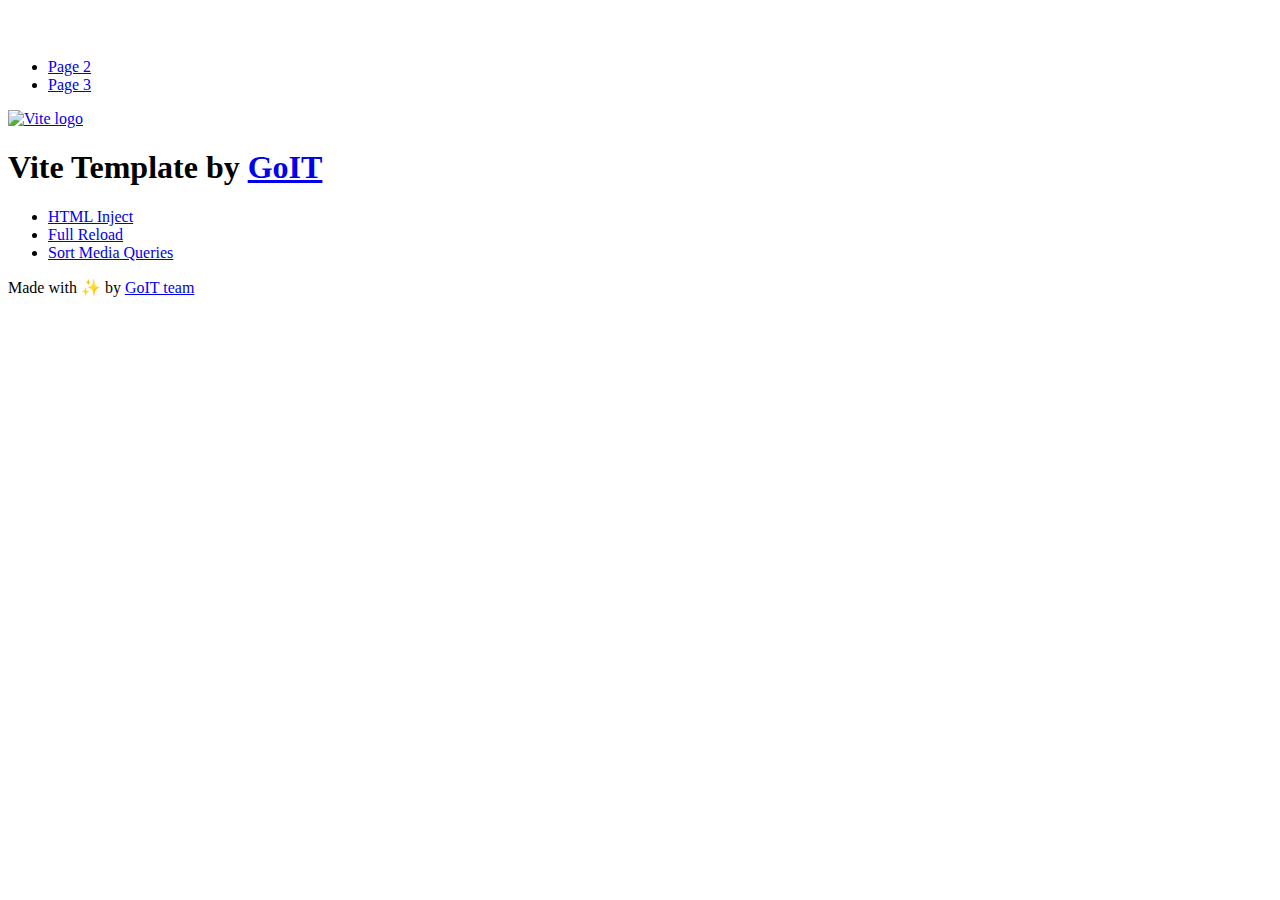
==== index.html @ 0d5db28c "Deploying to gh-pages from @ olya-shymanska/goit-js-hw-12@1719f95fb27c1f21c04b2adbdedb68ede2c8b7e1 🚀" ====
<!DOCTYPE html>
<html lang="en">
  <head>
    <meta charset="UTF-8" />
    <link rel="icon" type="image/svg+xml" href="/vanilla-app-template/favicon.svg" />
    <meta name="viewport" content="width=device-width, initial-scale=1.0" />
    <title>Vanilla App Template</title>
    <script type="module" crossorigin src="/vanilla-app-template/index.js"></script>
    <link rel="stylesheet" crossorigin href="/vanilla-app-template/assets/styles-DvPDDfy5.css">
  </head>
  <body>
    <header class="header">
  <div class="container">
    <nav class="nav">
      <a class="nav-logo" href="./index.html" aria-label="Site logo">
        <svg class="nav-logo-icon" width="100" height="30">
          <use href="/vanilla-app-template/assets/sprite-E8vg0sBb.svg#logo"></use>
        </svg>
      </a>
      <ul class="nav-list">
        <li class="nav-item">
          <a class="nav-link {=$highlight-act}" href="./page-2.html">Page 2</a>
        </li>
        <li class="nav-item">
          <a class="nav-link {=$highlight-curr}" href="./page-3.html">Page 3</a>
        </li>
      </ul>
    </nav>
  </div>
</header>


    <main>
      <!-- Loads the specified .html file -->
      <section class="vite-promo">
  <div class="container">
    <div class="vite-promo-thumb">
      <a
        class="vite-promo-link"
        href="https://vitejs.dev/"
        target="_blank"
        rel="noopener noreferrer"
        aria-label="Link to Vite official website"
        title="Vite.js  build tool"
      >
        <!-- Path to images as from index.html file -->
        <img
          class="pic"
          src="/vanilla-app-template/assets/vite-logo-9o_aqrTe.png"
          alt="Vite logo"
          width="640"
          height="640"
        />
      </a>
    </div>
    <h1 class="main-title">
      <span class="main-title-gradient">Vite</span>
      Template by
      <a
        class="main-title-link"
        href="https://github.com/goitacademy/vanilla-app-template"
        target="_blank"
        rel="noopener noreferrer"
      >
        GoIT
      </a>
    </h1>
  </div>
</section>

      <article class="badges">
  <div class="container">
    <ul class="badges-list">
      <li class="badges-item">
        <a
          class="badges-link"
          href="https://www.npmjs.com/package/vite-plugin-html-inject"
          target="_blank"
          rel="noopener noreferrer"
        >
          HTML Inject
        </a>
      </li>
      <li class="badges-item">
        <a
          class="badges-link"
          href="https://www.npmjs.com/package/vite-plugin-full-reload"
          target="_blank"
          rel="noopener noreferrer"
        >
          Full Reload
        </a>
      </li>
      <li class="badges-item">
        <a
          class="badges-link"
          href="https://www.npmjs.com/package/postcss-sort-media-queries"
          target="_blank"
          rel="noopener noreferrer"
        >
          Sort Media Queries
        </a>
      </li>
    </ul>
  </div>
</article>

    </main>

    <footer class="footer">
  <div class="container">
    <p class="footer-desc">
      Made with ✨ by
      <a
        class="footer-link"
        href="https://goit.global/ua/"
        target="_blank"
        rel="noopener noreferrer"
      >
        GoIT team
      </a>
    </p>
  </div>
</footer>


  </body>
</html>
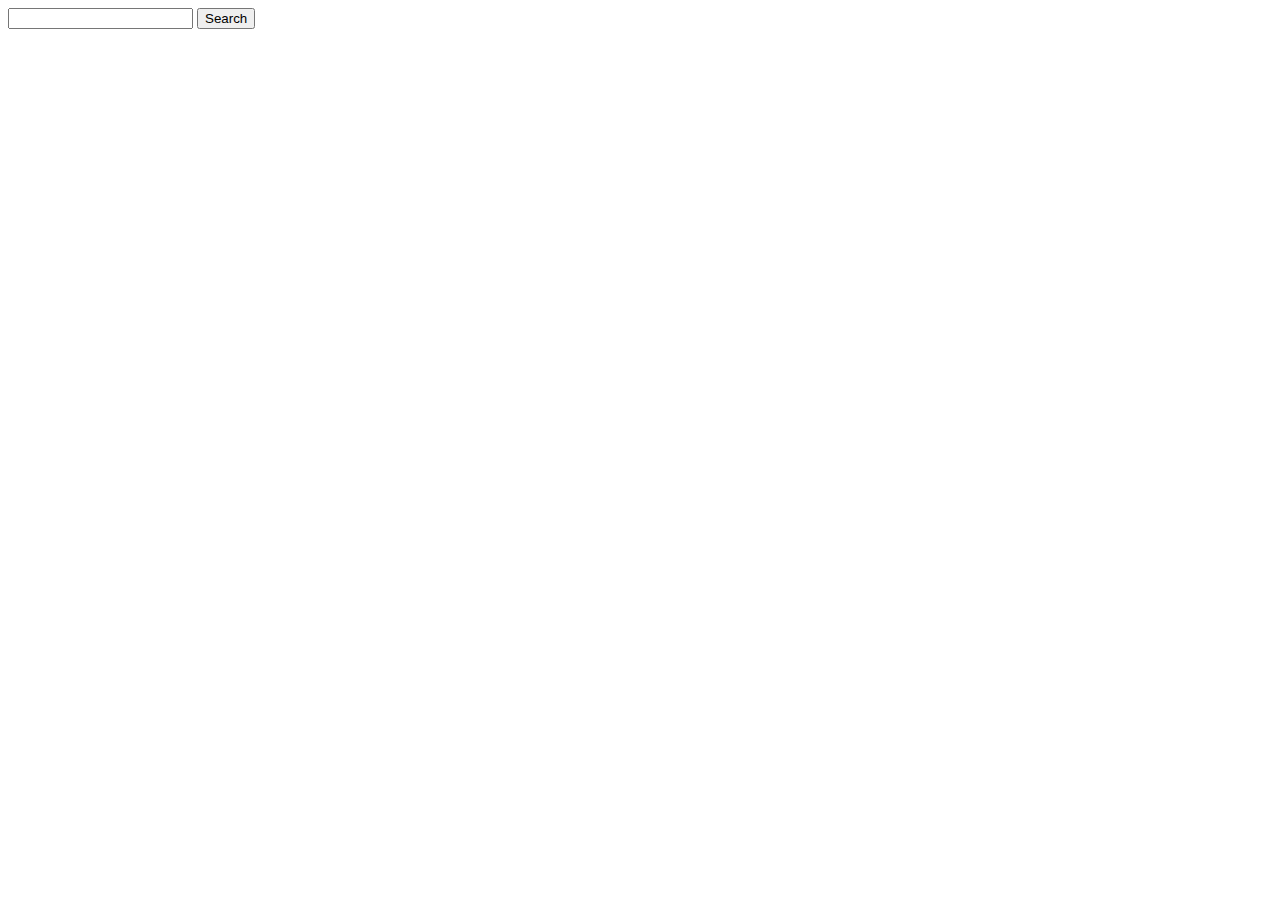
==== commit e9019a7f: "Deploying to gh-pages from @ olya-shymanska/goit-js-hw-12@fe0d9e7d7feae22903220f439eb150e3a2b6c6a7 🚀" ====
--- a/index.html
+++ b/index.html
@@ -2,127 +2,33 @@
 <html lang="en">
   <head>
     <meta charset="UTF-8" />
-    <link rel="icon" type="image/svg+xml" href="/vanilla-app-template/favicon.svg" />
+    <link rel="icon" type="image/svg+xml" href="/goit-js-hw-12/favicon.svg" />
     <meta name="viewport" content="width=device-width, initial-scale=1.0" />
     <title>Vanilla App Template</title>
-    <script type="module" crossorigin src="/vanilla-app-template/index.js"></script>
-    <link rel="stylesheet" crossorigin href="/vanilla-app-template/assets/styles-DvPDDfy5.css">
+    <script type="module" crossorigin src="/goit-js-hw-12/index.js"></script>
+    <link rel="modulepreload" crossorigin href="/goit-js-hw-12/assets/vendor-DEenWwFD.js">
+    <link rel="stylesheet" crossorigin href="/goit-js-hw-12/assets/vendor-DumFYO8Z.css">
+    <link rel="stylesheet" crossorigin href="/goit-js-hw-12/assets/index-DvPDDfy5.css">
   </head>
+
   <body>
-    <header class="header">
-  <div class="container">
-    <nav class="nav">
-      <a class="nav-logo" href="./index.html" aria-label="Site logo">
-        <svg class="nav-logo-icon" width="100" height="30">
-          <use href="/vanilla-app-template/assets/sprite-E8vg0sBb.svg#logo"></use>
-        </svg>
-      </a>
-      <ul class="nav-list">
-        <li class="nav-item">
-          <a class="nav-link {=$highlight-act}" href="./page-2.html">Page 2</a>
-        </li>
-        <li class="nav-item">
-          <a class="nav-link {=$highlight-curr}" href="./page-3.html">Page 3</a>
-        </li>
-      </ul>
-    </nav>
-  </div>
-</header>
-
 
     <main>
-      <!-- Loads the specified .html file -->
-      <section class="vite-promo">
-  <div class="container">
-    <div class="vite-promo-thumb">
-      <a
-        class="vite-promo-link"
-        href="https://vitejs.dev/"
-        target="_blank"
-        rel="noopener noreferrer"
-        aria-label="Link to Vite official website"
-        title="Vite.js  build tool"
-      >
-        <!-- Path to images as from index.html file -->
-        <img
-          class="pic"
-          src="/vanilla-app-template/assets/vite-logo-9o_aqrTe.png"
-          alt="Vite logo"
-          width="640"
-          height="640"
-        />
-      </a>
-    </div>
-    <h1 class="main-title">
-      <span class="main-title-gradient">Vite</span>
-      Template by
-      <a
-        class="main-title-link"
-        href="https://github.com/goitacademy/vanilla-app-template"
-        target="_blank"
-        rel="noopener noreferrer"
-      >
-        GoIT
-      </a>
-    </h1>
-  </div>
-</section>
 
-      <article class="badges">
-  <div class="container">
-    <ul class="badges-list">
-      <li class="badges-item">
-        <a
-          class="badges-link"
-          href="https://www.npmjs.com/package/vite-plugin-html-inject"
-          target="_blank"
-          rel="noopener noreferrer"
-        >
-          HTML Inject
-        </a>
-      </li>
-      <li class="badges-item">
-        <a
-          class="badges-link"
-          href="https://www.npmjs.com/package/vite-plugin-full-reload"
-          target="_blank"
-          rel="noopener noreferrer"
-        >
-          Full Reload
-        </a>
-      </li>
-      <li class="badges-item">
-        <a
-          class="badges-link"
-          href="https://www.npmjs.com/package/postcss-sort-media-queries"
-          target="_blank"
-          rel="noopener noreferrer"
-        >
-          Sort Media Queries
-        </a>
-      </li>
-    </ul>
-  </div>
-</article>
+      <div class="loading" style="display: none;">
+    Loading images, please wait...
+</div>
 
+      <form class="form">
+        <input class="search-input" type="text" name="query" />
+        <button class="search-button" type="submit">Search</button>
+      </form>
+      
+      <ul class="gallery"></ul>
+     <button class="load-more" style="display: none;">Load more</button>
     </main>
-
-    <footer class="footer">
-  <div class="container">
-    <p class="footer-desc">
-      Made with ✨ by
-      <a
-        class="footer-link"
-        href="https://goit.global/ua/"
-        target="_blank"
-        rel="noopener noreferrer"
-      >
-        GoIT team
-      </a>
-    </p>
-  </div>
-</footer>
 
 
   </body>
 </html>
+
